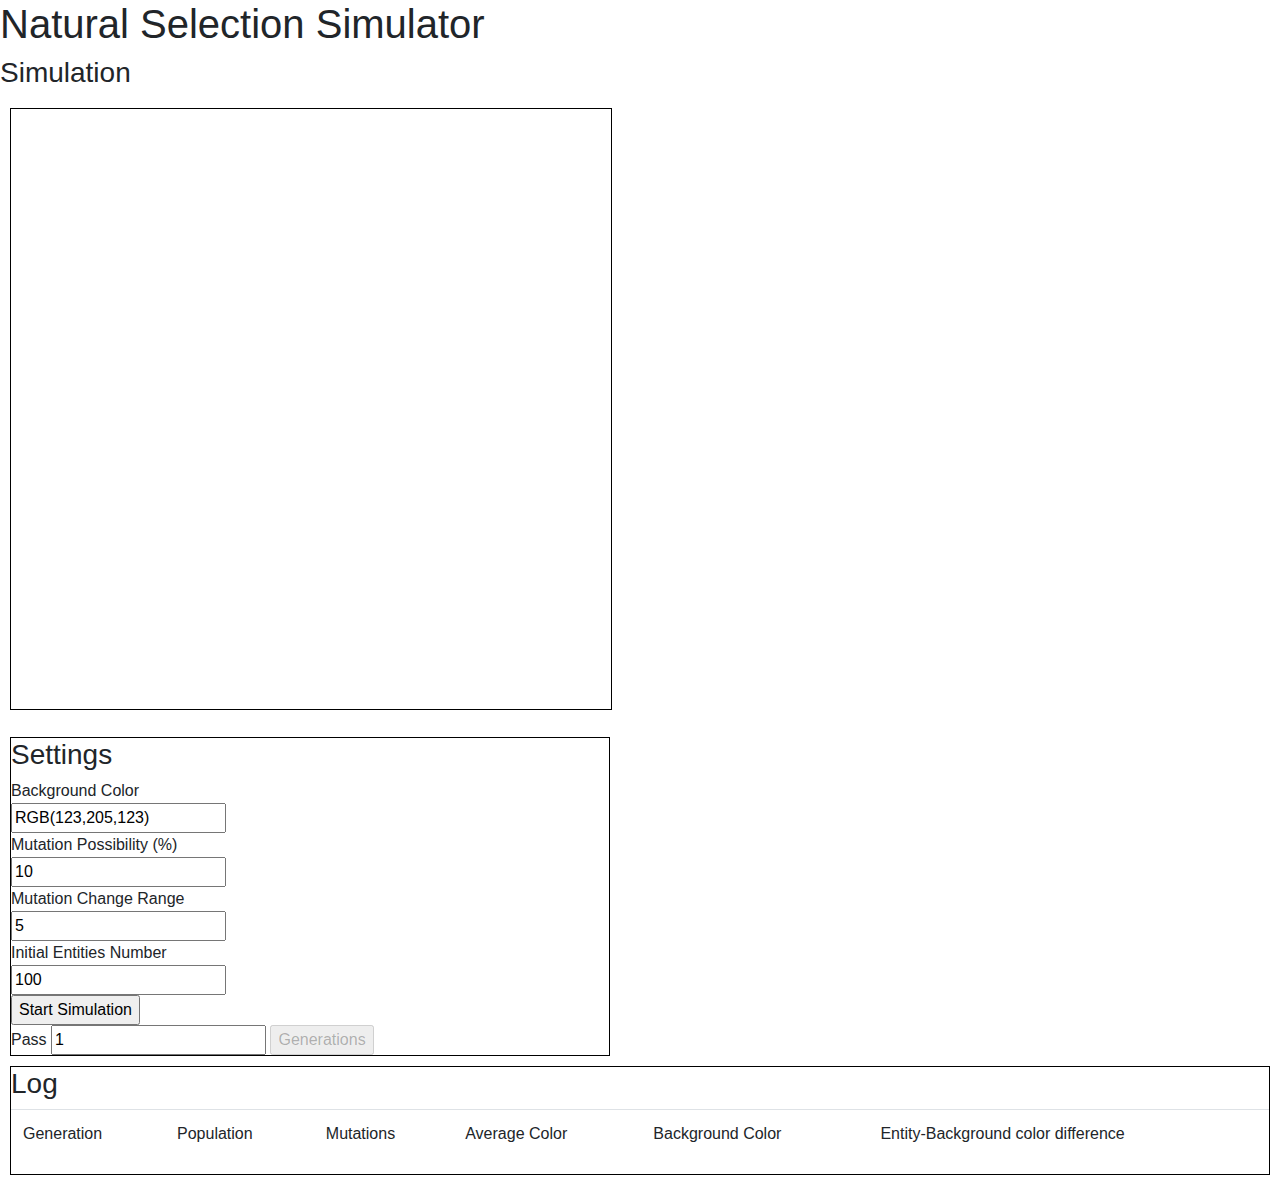
==== index.html @ 8cfbf426 "created style.css + added bootstrap" ====
<!DOCTYPE html>
<html>
<head>
    <meta charset="UTF-8">
    <title>Natural Selection Simulator</title>
</head>
<body>
    <div id='game'>
        <h1>Natural Selection Simulator</h1>
        <h3>Simulation</h3>
        <canvas id="Canvas" width="600" height="600"></canvas>
        <form id="settings">
            <h3>Settings</h3>
            Background Color<br>
            <input type="text" id="color_field" value="RGB(123,205,123)"/><br>
            Mutation Possibility (%)<br>
            <input type="text" id="mutation_field" value="10"/><br>
            Mutation Change Range<br>
            <input type="text" id="mutation_change_field" value="5"/><br>
            Initial Entities Number<br>
            <input type="text" id="init_entities_num" value="100"/><br>
            <input type="button" id='start' value="Start Simulation" onclick="initialize()"/><br>
            Pass
            <input type="text" id="generation_num" value="1">
            <input type="button" id='generation'
            value="Generations" onclick="many_gen(document.getElementById('generation_num').value)"/>
        </form>
    </div>
    <div id='log-title'>
        <h3>Log</h3>
        <table id="log" class='table'> <!--Table to log data-->
            <tr>
                <td>Generation</td>
                <td>Population</td>
                <td>Mutations</td>
                <td>Average Color</td>
                <td>Background Color</td>
                <td>Entity-Background color difference</td>
            </tr>
        </table>
    </div>
</body>
<link rel="stylesheet" href="https://stackpath.bootstrapcdn.com/bootstrap/4.3.1/css/bootstrap.min.css" integrity="sha384-ggOyR0iXCbMQv3Xipma34MD+dH/1fQ784/j6cY/iJTQUOhcWr7x9JvoRxT2MZw1T" crossorigin="anonymous">
<link rel="stylesheet" type="text/css" href="style/style.css">
<script src="https://stackpath.bootstrapcdn.com/bootstrap/4.3.1/js/bootstrap.min.js" integrity="sha384-JjSmVgyd0p3pXB1rRibZUAYoIIy6OrQ6VrjIEaFf/nJGzIxFDsf4x0xIM+B07jRM" crossorigin="anonymous"></script>
<script type="text/javascript" src="main.js"></script>
</html>
---- style/style.css ----
#Canvas {
    border: 1px solid #000000;
    margin: 10px;
}

#settings {
    border: 1px solid black;
    margin:10px;
    width: 600px;
}

#log-title {
    border: 1px solid black;
    margin:10px;
}
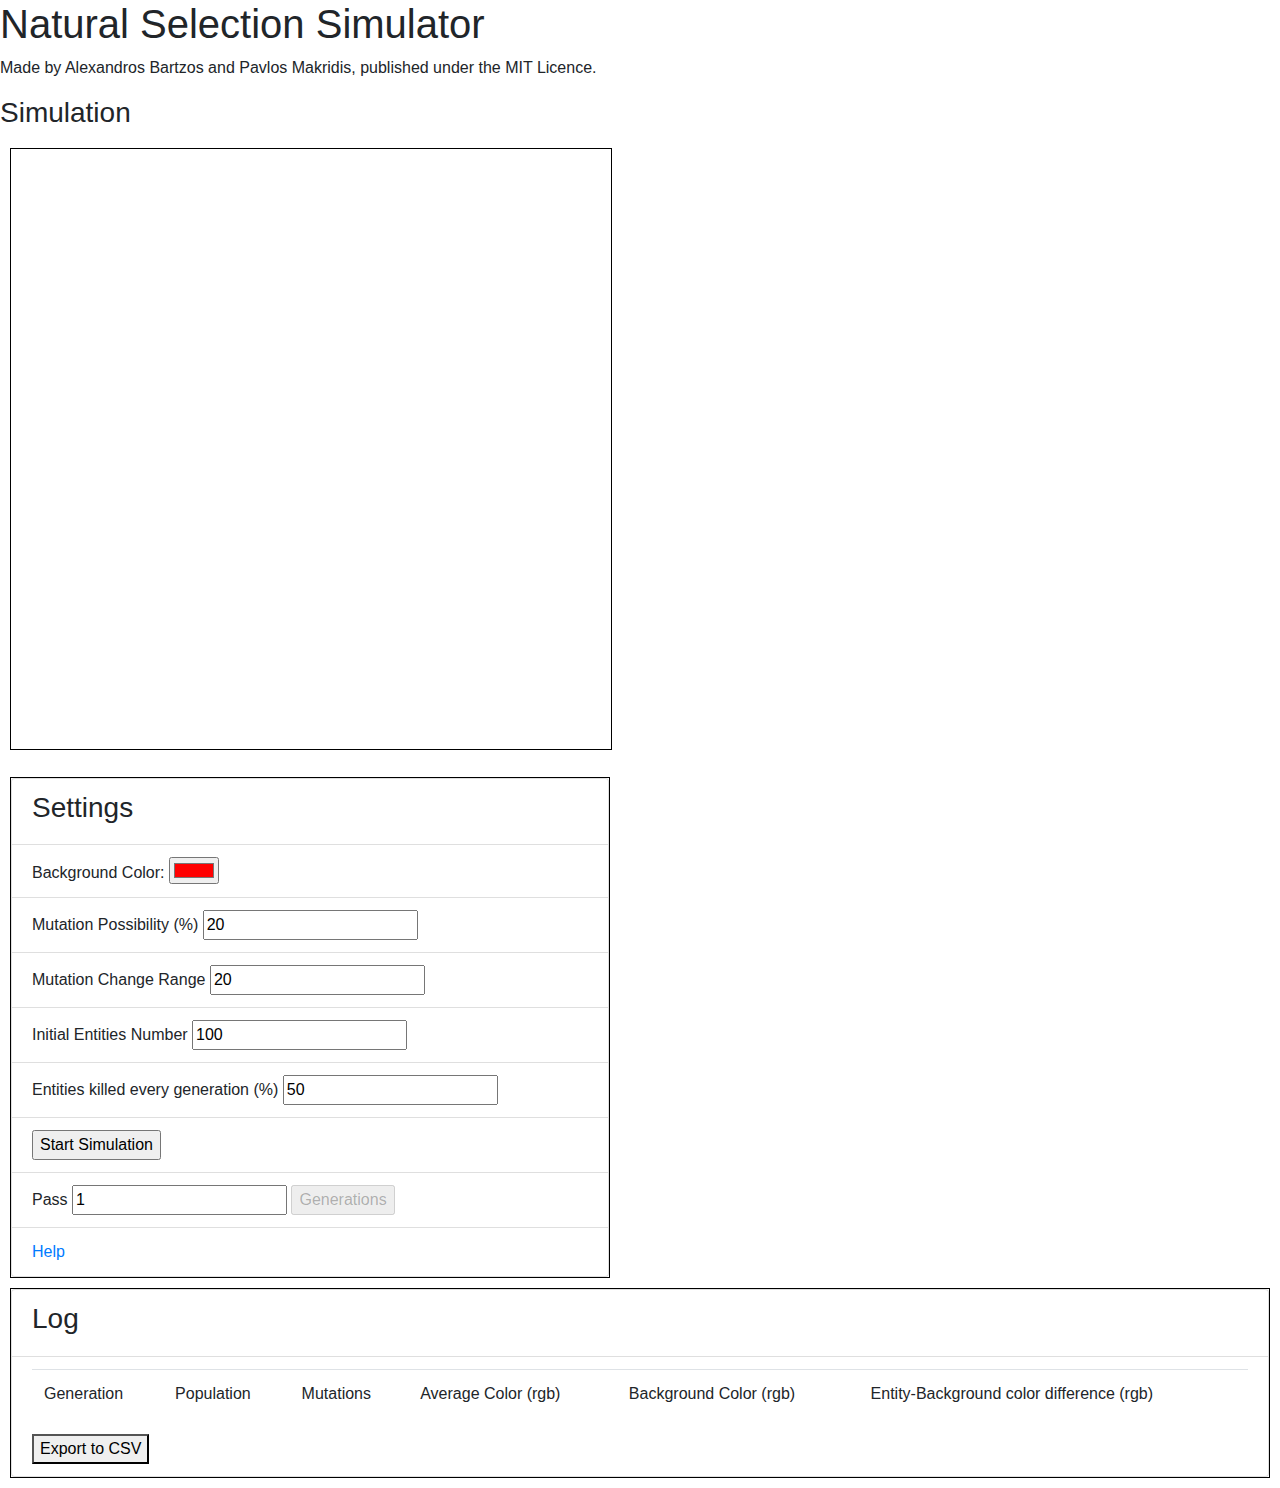
==== commit b65a0100: "Export log to CSV functionality" ====
--- a/index.html
+++ b/index.html
@@ -1,47 +1,98 @@
 <!DOCTYPE html>
 <html>
+
 <head>
     <meta charset="UTF-8">
     <title>Natural Selection Simulator</title>
+
 </head>
+
 <body>
     <div id='game'>
         <h1>Natural Selection Simulator</h1>
+        <p>Made by Alexandros Bartzos and Pavlos Makridis, published under the MIT Licence.</p>
         <h3>Simulation</h3>
         <canvas id="Canvas" width="600" height="600"></canvas>
         <form id="settings">
-            <h3>Settings</h3>
-            Background Color<br>
-            <input type="text" id="color_field" value="RGB(123,205,123)"/><br>
-            Mutation Possibility (%)<br>
-            <input type="text" id="mutation_field" value="10"/><br>
-            Mutation Change Range<br>
-            <input type="text" id="mutation_change_field" value="5"/><br>
-            Initial Entities Number<br>
-            <input type="text" id="init_entities_num" value="100"/><br>
-            <input type="button" id='start' value="Start Simulation" onclick="initialize()"/><br>
-            Pass
-            <input type="text" id="generation_num" value="1">
-            <input type="button" id='generation'
-            value="Generations" onclick="many_gen(document.getElementById('generation_num').value)"/>
+            <ul class="list-group">
+                <li class='list-group-item'>
+                    <h3>Settings</h3>
+                </li>
+                <li class="list-group-item">
+                    Background Color:
+                    <input id='color_field' type="color" name="favcolor" value="#ff0000">
+                </li>
+                <li class="list-group-item">
+                    Mutation Possibility (%)
+                    <input type="text" id="mutation_field" value="20" />
+                </li>
+                <li class="list-group-item">
+                    Mutation Change Range
+                    <input type="text" id="mutation_change_field" value="20" />
+                </li>
+                <li class="list-group-item">
+                    Initial Entities Number
+                    <input type="text" id="init_entities_num" value="100" />
+                </li>
+                <li class="list-group-item">
+                    Entities killed every generation (%)
+                    <input type="text" id="perc_killed" value="50" />
+                </li>
+                <li class="list-group-item">
+                    <input type="button" id='start' value="Start Simulation" onclick="initialize()" />
+                </li>
+                <li class="list-group-item">
+                    Pass
+                    <input type="text" id="generation_num" value="1">
+                    <input type="button" id='generation' value="Generations"
+                        onclick="many_gen(document.getElementById('generation_num').value)" />
+                </li>
+                <li class="list-group-item">
+                    <a href='help.html'>Help</a>
+                </li>
+            </ul>
         </form>
     </div>
     <div id='log-title'>
-        <h3>Log</h3>
-        <table id="log" class='table'> <!--Table to log data-->
-            <tr>
-                <td>Generation</td>
-                <td>Population</td>
-                <td>Mutations</td>
-                <td>Average Color</td>
-                <td>Background Color</td>
-                <td>Entity-Background color difference</td>
-            </tr>
-        </table>
+        <ul class='list-group'>
+            <li class='list-group-item'>
+                <h3>Log</h3>
+            </li>
+            <li class='list-group-item'>
+                <table id="log" class='table'>
+                    <!--Table to log data-->
+                    <tr>
+                        <td>Generation</td>
+                        <td>Population</td>
+                        <td>Mutations</td>
+                        <td>Average Color (rgb)</td>
+                        <td>Background Color (rgb)</td>
+                        <td>Entity-Background color difference (rgb)</td>
+                    </tr>
+                </table>
+            </li>
+        </ul>
     </div>
 </body>
-<link rel="stylesheet" href="https://stackpath.bootstrapcdn.com/bootstrap/4.3.1/css/bootstrap.min.css" integrity="sha384-ggOyR0iXCbMQv3Xipma34MD+dH/1fQ784/j6cY/iJTQUOhcWr7x9JvoRxT2MZw1T" crossorigin="anonymous">
+
+<link rel="stylesheet" href="https://stackpath.bootstrapcdn.com/bootstrap/4.3.1/css/bootstrap.min.css"
+    integrity="sha384-ggOyR0iXCbMQv3Xipma34MD+dH/1fQ784/j6cY/iJTQUOhcWr7x9JvoRxT2MZw1T" crossorigin="anonymous">
+
+<script src="https://code.jquery.com/jquery-3.3.1.slim.min.js"
+    integrity="sha384-q8i/X+965DzO0rT7abK41JStQIAqVgRVzpbzo5smXKp4YfRvH+8abtTE1Pi6jizo" crossorigin="anonymous">
+</script>
+
+<script src="https://cdnjs.cloudflare.com/ajax/libs/popper.js/1.14.7/umd/popper.min.js"
+    integrity="sha384-UO2eT0CpHqdSJQ6hJty5KVphtPhzWj9WO1clHTMGa3JDZwrnQq4sF86dIHNDz0W1" crossorigin="anonymous">
+</script>
+
+<script src="https://stackpath.bootstrapcdn.com/bootstrap/4.3.1/js/bootstrap.min.js"
+    integrity="sha384-JjSmVgyd0p3pXB1rRibZUAYoIIy6OrQ6VrjIEaFf/nJGzIxFDsf4x0xIM+B07jRM" crossorigin="anonymous">
+</script>
+
+<script src="https://ajax.googleapis.com/ajax/libs/jquery/3.4.1/jquery.min.js"></script>
+<script type="text/javascript" src="table2CSV.js"></script>
+<script type="text/javascript" src="main.js"></script>
 <link rel="stylesheet" type="text/css" href="style/style.css">
-<script src="https://stackpath.bootstrapcdn.com/bootstrap/4.3.1/js/bootstrap.min.js" integrity="sha384-JjSmVgyd0p3pXB1rRibZUAYoIIy6OrQ6VrjIEaFf/nJGzIxFDsf4x0xIM+B07jRM" crossorigin="anonymous"></script>
-<script type="text/javascript" src="main.js"></script>
+
 </html>
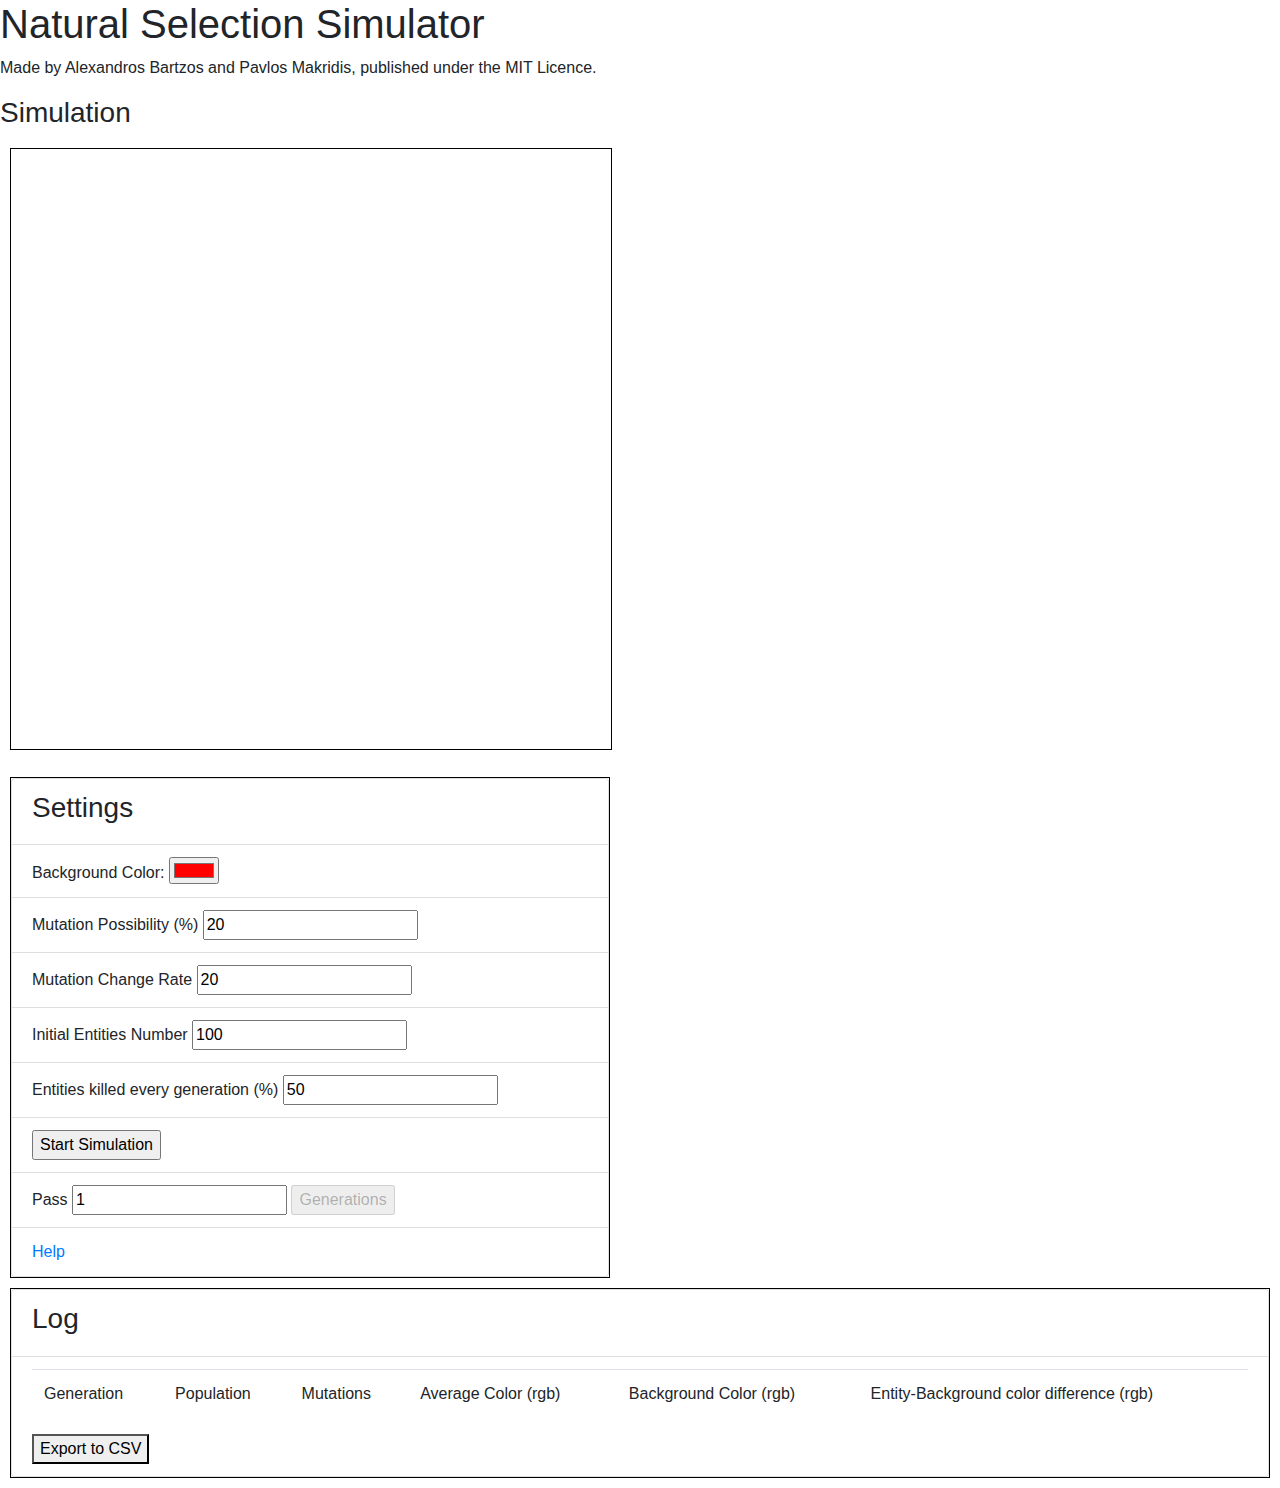
==== commit 59e8457d: "changed "range" to "rate" in index.html" ====
--- a/index.html
+++ b/index.html
@@ -27,7 +27,7 @@
                     <input type="text" id="mutation_field" value="20" />
                 </li>
                 <li class="list-group-item">
-                    Mutation Change Range
+                    Mutation Change Rate
                     <input type="text" id="mutation_change_field" value="20" />
                 </li>
                 <li class="list-group-item">
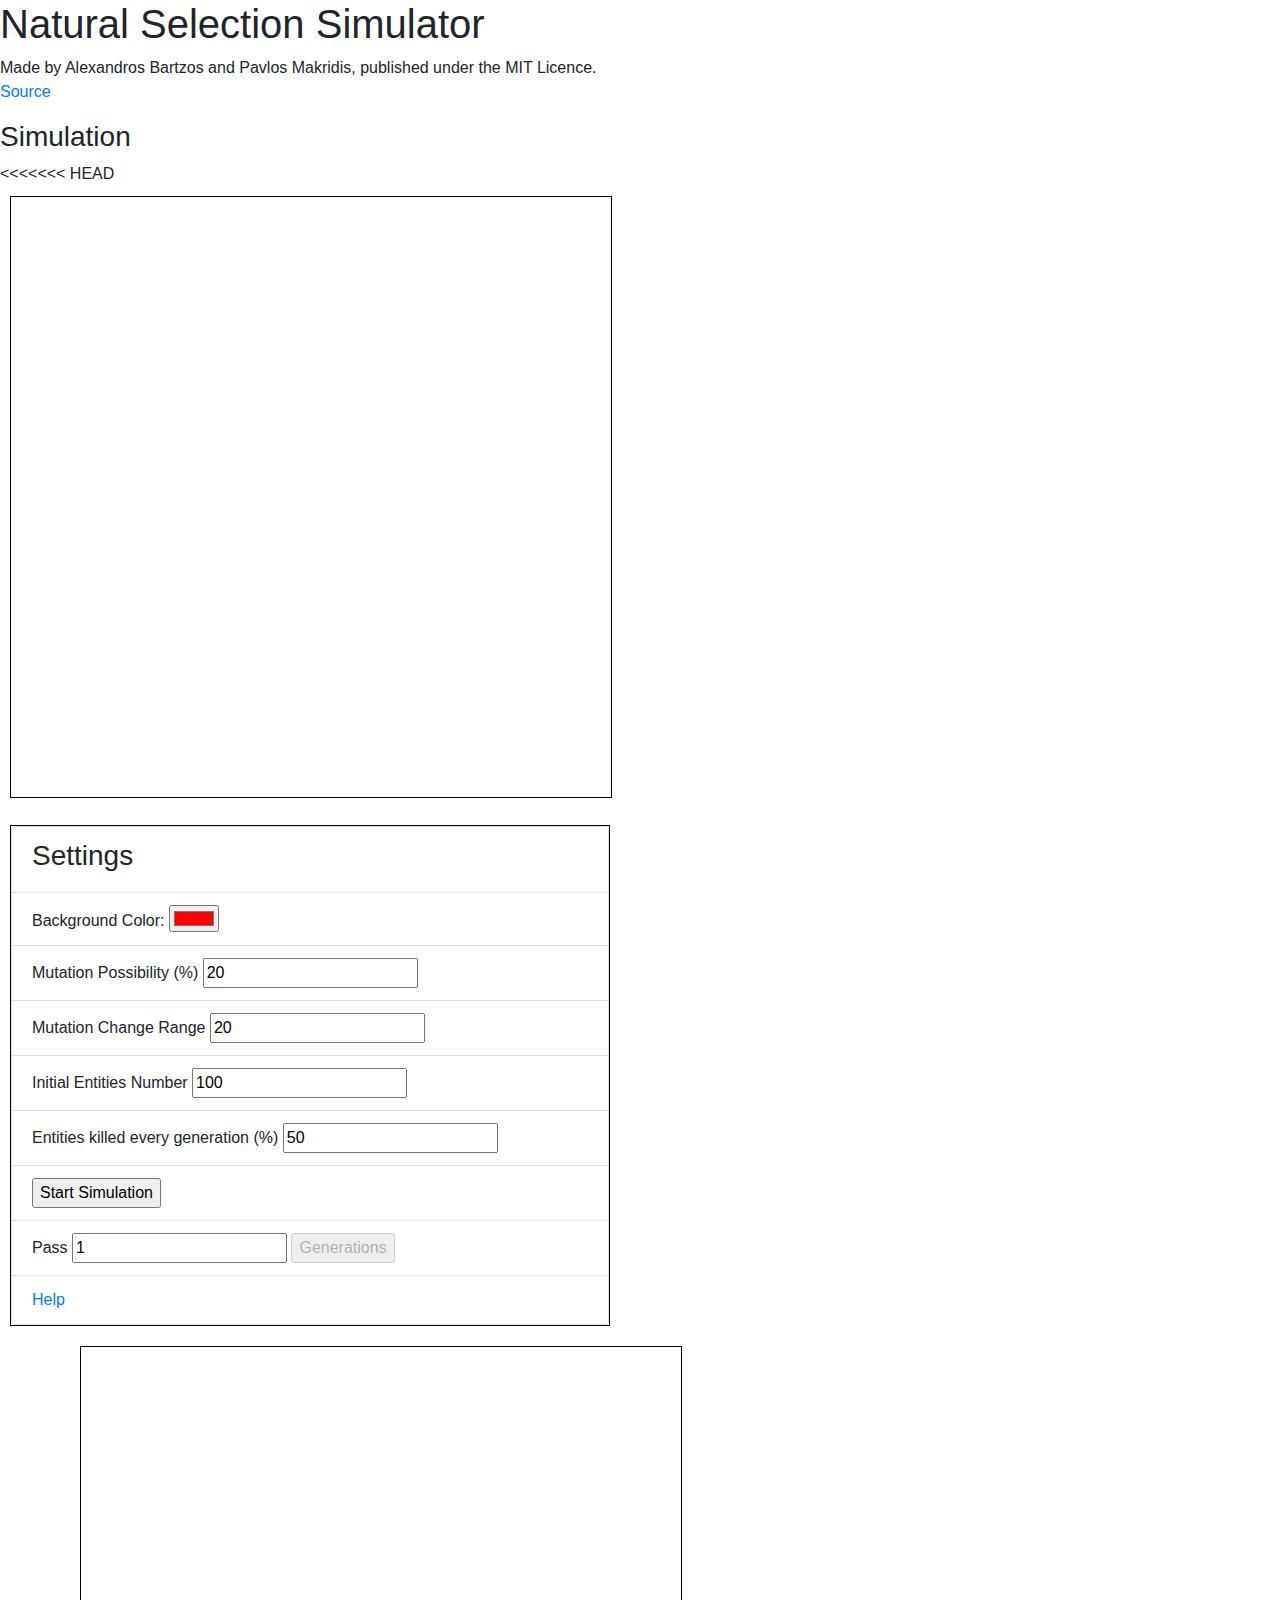
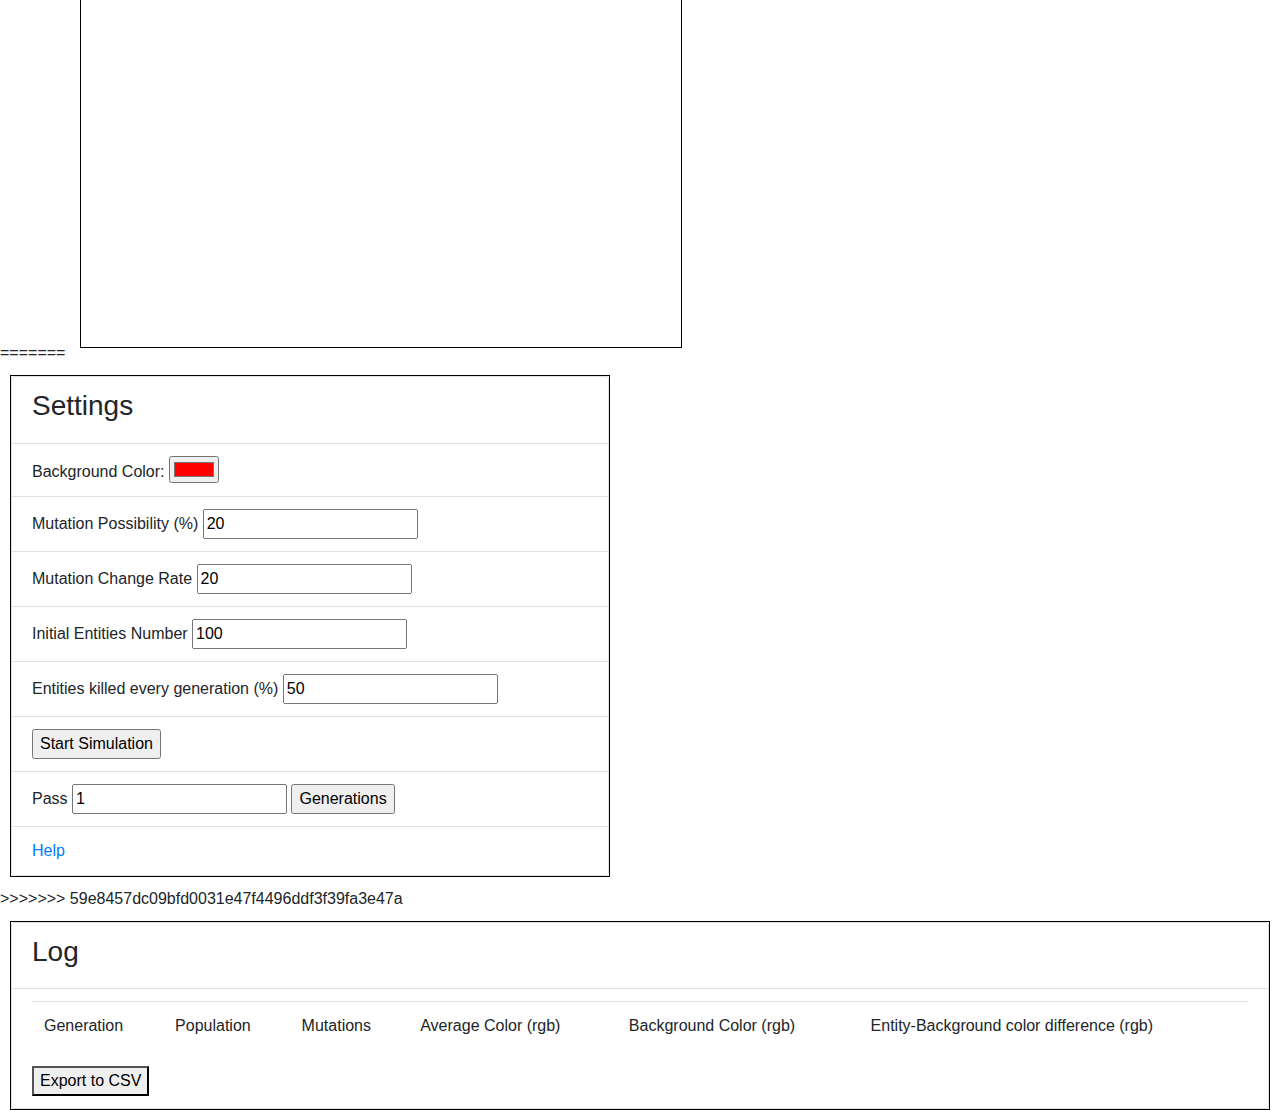
==== commit a2d99945: "Settings now floats right" ====
--- a/index.html
+++ b/index.html
@@ -4,14 +4,57 @@
 <head>
     <meta charset="UTF-8">
     <title>Natural Selection Simulator</title>
-
 </head>
 
 <body>
     <div id='game'>
         <h1>Natural Selection Simulator</h1>
-        <p>Made by Alexandros Bartzos and Pavlos Makridis, published under the MIT Licence.</p>
+        <p>Made by Alexandros Bartzos and Pavlos Makridis, published under the MIT Licence. <br> <a href="https://github.com/PavlosMak/Natural-selection-simulator">Source</a></p>
         <h3>Simulation</h3>
+<<<<<<< HEAD
+        <div id="wrapper">
+            <canvas id="Canvas" width="600" height="600"></canvas>
+            <form id="settings">
+                <ul class="list-group">
+                    <li class='list-group-item'>
+                        <h3>Settings</h3>
+                    </li>
+                    <li class="list-group-item">
+                        Background Color:
+                        <input id='color_field' type="color" name="favcolor" value="#ff0000">
+                    </li>
+                    <li class="list-group-item">
+                        Mutation Possibility (%)
+                        <input type="text" id="mutation_field" value="20" />
+                    </li>
+                    <li class="list-group-item">
+                        Mutation Change Range
+                        <input type="text" id="mutation_change_field" value="20" />
+                    </li>
+                    <li class="list-group-item">
+                        Initial Entities Number
+                        <input type="text" id="init_entities_num" value="100" />
+                    </li>
+                    <li class="list-group-item">
+                        Entities killed every generation (%)
+                        <input type="text" id="perc_killed" value="50" />
+                    </li>
+                    <li class="list-group-item">
+                        <input type="button" id='start' value="Start Simulation" onclick="initialize()" />
+                    </li>
+                    <li class="list-group-item">
+                        Pass
+                        <input type="text" id="generation_num" value="1">
+                        <input type="button" id='generation' value="Generations"
+                            onclick="many_gen(document.getElementById('generation_num').value)" />
+                    </li>
+                    <li class="list-group-item">
+                        <a href='help.html'>Help</a>
+                    </li>
+                </ul>
+            </form>
+        </div>
+=======
         <canvas id="Canvas" width="600" height="600"></canvas>
         <form id="settings">
             <ul class="list-group">
@@ -52,6 +95,7 @@
                 </li>
             </ul>
         </form>
+>>>>>>> 59e8457dc09bfd0031e47f4496ddf3f39fa3e47a
     </div>
     <div id='log-title'>
         <ul class='list-group'>
